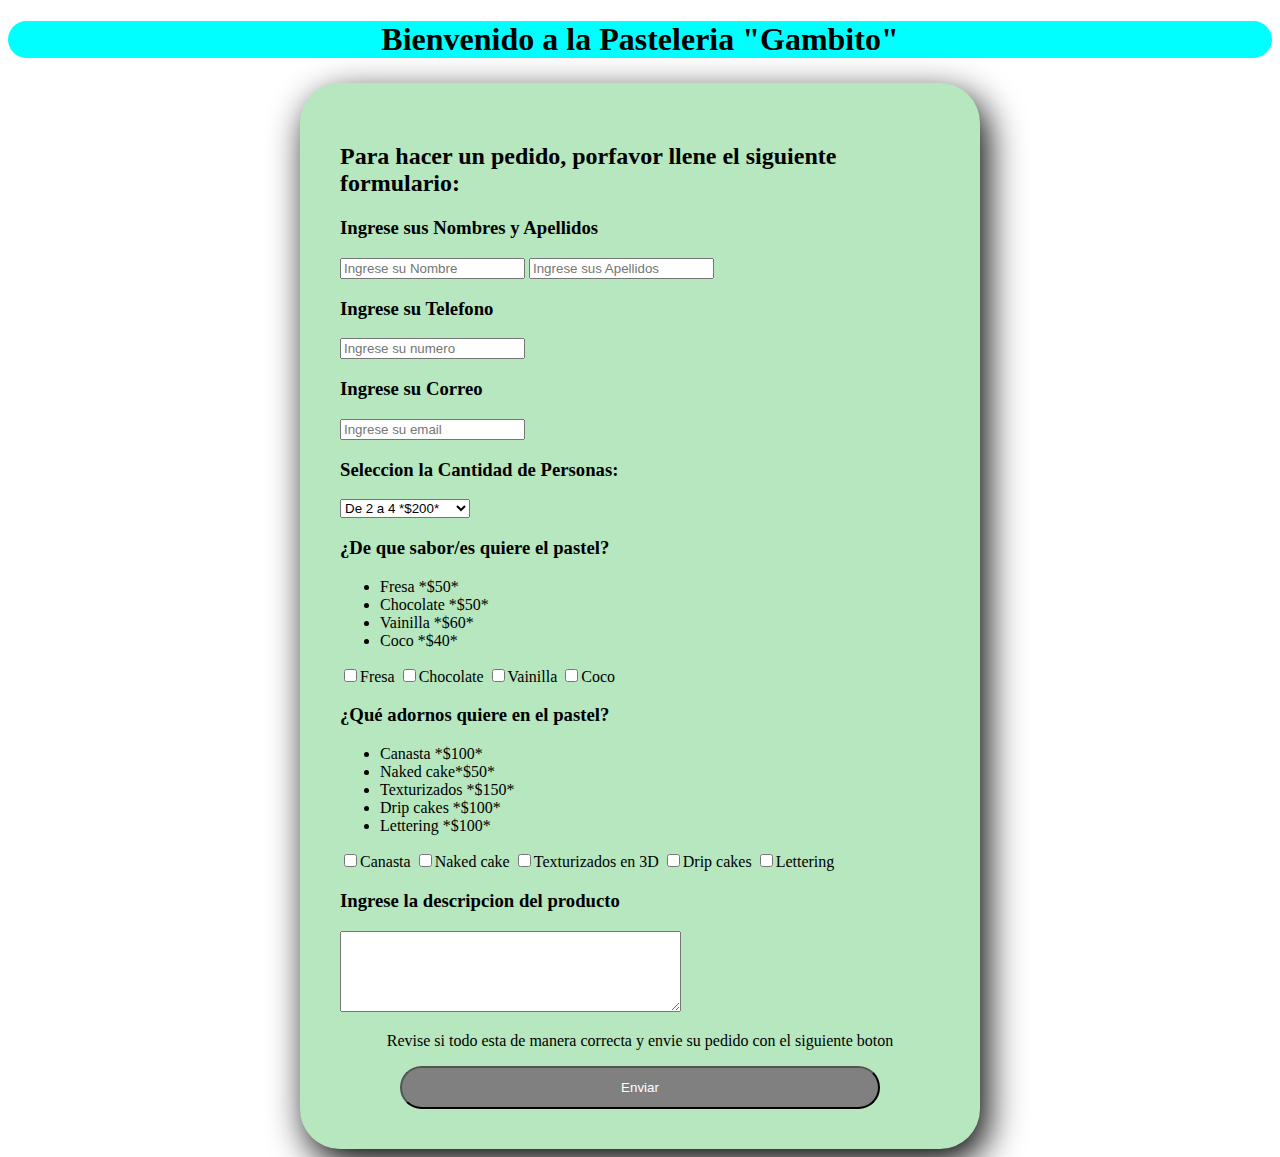
==== cliente.html @ 66ad7c78 "Update" ====
<!DOCTYPE html>
<html lang="en">
<head>
    <meta charset="UTF-8">
    <meta http-equiv="X-UA-Compatible" content="IE=edge">
    <meta name="viewport" content="width=device-width, initial-scale=1.0">
    <link href="css/style.css" rel="stylesheet" type="text/css">
    <title>Gambito-Pasteles</title>
</head>
<body>
    <div class="title">
        <h1>Bienvenido a la Pasteleria "Gambito"</h1>
    </div>

    <section class="form-formulario">
        <h2>Para hacer un pedido, porfavor llene el siguiente formulario:</h2>
        <form action="">
            <h3>Ingrese sus Nombres y Apellidos</h3>
            <input type="text" name="nombres" id="nombres" placeholder="Ingrese su Nombre">
            <input type="text" name="apellidos" id="apellidos" placeholder="Ingrese sus Apellidos">

            <h3>Ingrese su Telefono</h3>
            <input type="text" name="number" id="number" placeholder="Ingrese su numero">

            <h3>Ingrese su Correo </h3>
            <input type="email" name="email" id="email" placeholder="Ingrese su email">

            <h3>Seleccion la Cantidad de Personas:</h3>
            <select name="Cantidad de Personas">
                <option>De 2 a 4 *$200*</option>
                <option>De 5 a 10 *$300*</option>
                <option>De 11 a 20 *$450*</option>
                <option>Mas de 20 *$600*</option>    
            </select>

            <h3>¿De que sabor/es quiere el pastel?</h3>
            <ul>
                <li>Fresa *$50*</li>
                <li>Chocolate *$50*</li>
                <li>Vainilla *$60*</li>
                <li>Coco *$40*</li>
            </ul>
            <input type="checkbox" name ="Fresa" value="1"><label>Fresa</label>
            <input type="checkbox" name ="Chocolate     " value="1"><label>Chocolate</label>
            <input type="checkbox" name ="Vainilla" value="1"><label>Vainilla</label>
            <input type="checkbox" name ="Coco" value="1"><label>Coco</label>
            
            <h3>¿Qué adornos quiere en el pastel?</h3>
            <ul>
                <li>Canasta *$100*</li>
                <li>Naked cake*$50*</li>
                <li>Texturizados *$150*</li>
                <li>Drip cakes *$100*</li>
                <li>Lettering *$100*</li>
            </ul>
            <input type="checkbox" name ="Canasta" value="1"><label>Canasta</label>
            <input type="checkbox" name ="Naked cake" value="1"><label>Naked cake</label>
            <input type="checkbox" name ="Texturizados en 3D" value="1"><label>Texturizados en 3D</label>
            <input type="checkbox" name ="Drip cakes" value="1"><label>Drip cakes</label>
            <input type="checkbox" name ="Lettering" value="1"><label>Lettering</label>

            <h3>Ingrese la descripcion del producto</h3>
            <textarea name="description" id="description" cols="40" rows="5"></textarea>

            <section class="send">
                <p>Revise si todo esta de manera correcta y envie su pedido con el siguiente boton  </p>
                <input class="boton" type="submit" value="Enviar"> 
            </section>
        </form>
    </section>
    
</body>
</html>
---- css/style.css ----
/**============Cliente=====================*/
.form-formulario{
    width: 600px;
    background: #B6E7BF;
    padding: 40px;
    margin: auto;
    margin-top: 25px;
    border-radius: 40px;
    box-shadow: 7px 13px 37px #000;
}

body {
    
    background-image: url("https://wallpaperaccess.com/full/22503.jpg");
}

.title h1{
    width: 100%;
    text-align: center;
    background-color: aqua;
    border-radius: 50px;
}

.form-formulario .send{
    text-align: center;
}

.form-formulario .boton{
    width: 80%;
    color: white;
    align-content: center;
    background-color: grey;
    border-radius: 40px;
    margin: auto 50px;
    padding: 12px;
}

/**============Login=====================*/

.form-login{
    width: 600px;
    background: #B6E7BF;
    padding: 20px;
    margin: auto;
    text-align: center;
    border-radius: 40px;
    box-shadow: 7px 13px 37px #000;
}

.form-login a{
    width: 80%;
    padding: 20px;
    margin: 50px;
    color: black;
    background: #10B393;
    border-radius: 20px;
}

.form-login .cliente:hover,.pastelero:hover{
    color: white;
    background: #062B6F;
}
.form-login h3{
    margin-bottom: 20px;
}

.form-login img{
    margin-top: 10px;
}
/**============Pastelero====================*/
.form-pastelero{
    width: 900px;
    background: #B6E7BF;
    padding: 40px;
    margin: auto;
    margin-top: 25px;
    border-radius: 40px;
    box-shadow: 7px 13px 37px #000;
    text-align:  center;
}

.sabores,.decoraciones{
    display: flex;
    justify-content: space-evenly;    
    background: #07A384;
}
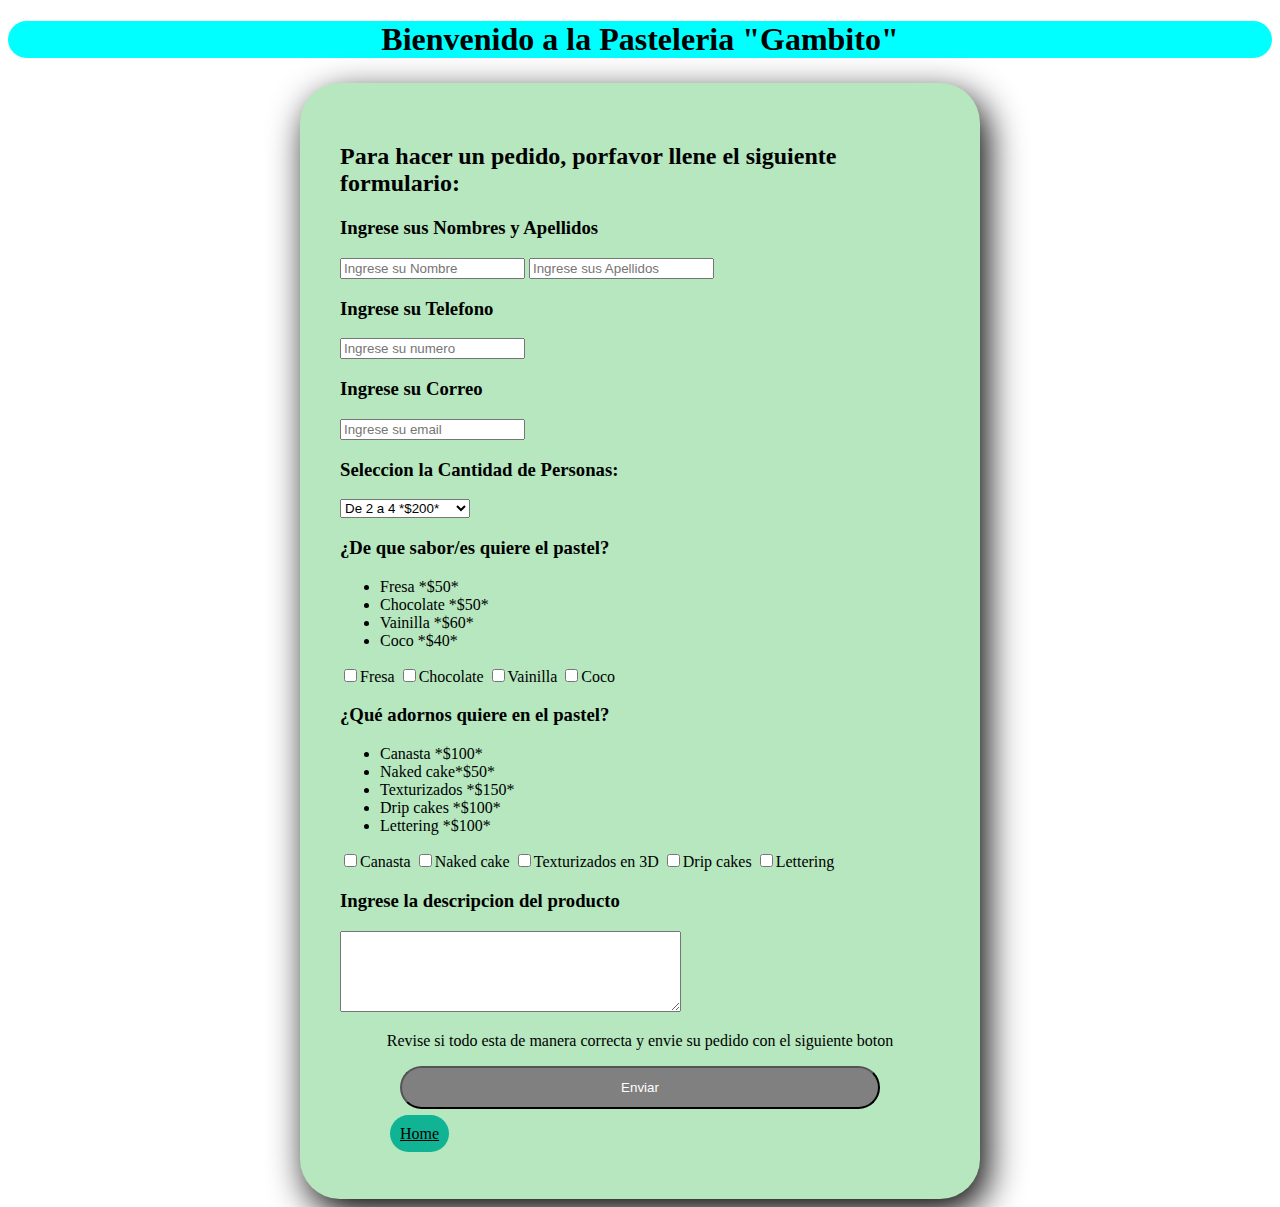
==== commit 0fa24fc0: "NewParts" ====
--- a/cliente.html
+++ b/cliente.html
@@ -66,6 +66,7 @@
                 <p>Revise si todo esta de manera correcta y envie su pedido con el siguiente boton  </p>
                 <input class="boton" type="submit" value="Enviar"> 
             </section>
+            <p><a href="index.html">Home</a>
         </form>
     </section>
     
--- a/css/style.css
+++ b/css/style.css
@@ -35,7 +35,15 @@
     padding: 12px;
 }
 
-/**============Login=====================*/
+.form-formulario a{
+    width: 80%;
+    padding: 10px;
+    margin: 50px;
+    color: black;
+    background: #10B393;
+    border-radius: 20px;
+}
+/**============index=====================*/
 
 .form-login{
     width: 600px;
@@ -67,9 +75,14 @@
 .form-login img{
     margin-top: 10px;
 }
+
+.form-login .datos p{
+    color: #062B6F;
+    margin: 0%;
+}
 /**============Pastelero====================*/
 .form-pastelero{
-    width: 900px;
+    width: 950px;
     background: #B6E7BF;
     padding: 40px;
     margin: auto;
@@ -79,8 +92,25 @@
     text-align:  center;
 }
 
-.sabores,.decoraciones{
+.sabores,.decoraciones,.pedidos{
     display: flex;
     justify-content: space-evenly;    
     background: #07A384;
+}
+
+.form-pastelero button{
+    margin: 5px;
+}
+
+.form-pastelero a{
+    width: 80%;
+    padding: 10px;
+    margin: 50px;
+    color: black;
+    background: #10B393;
+    border-radius: 20px;
+}
+.form-pastelero a:hover{
+    color: white;
+    background: #062B6F;
 }